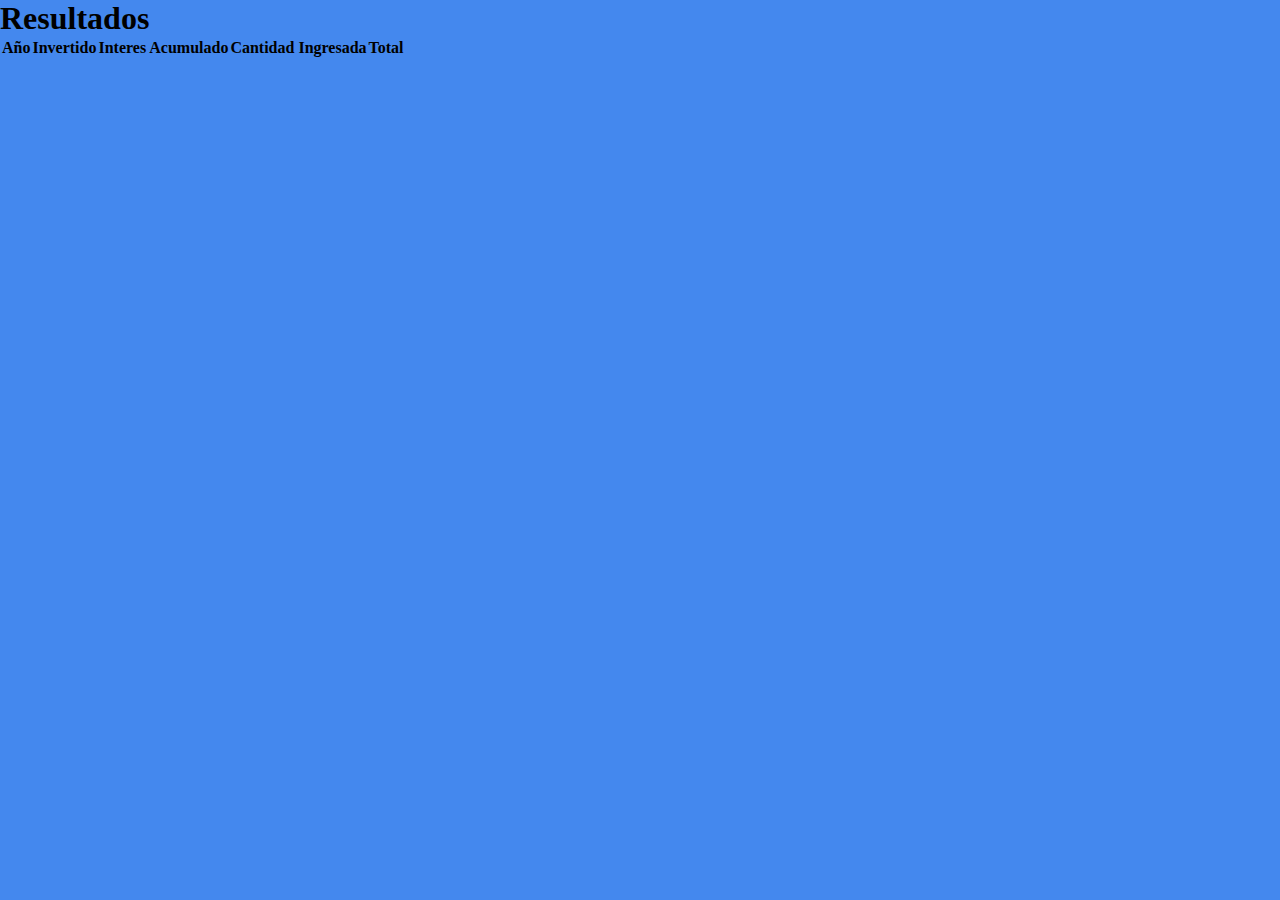
==== Table/Tabla.html @ b2d3ba35 "Primer Commit" ====
<!DOCTYPE html>
<html lang="en">
<head>
    <meta charset="UTF-8">
    <meta name="viewport" content="width=device-width, initial-scale=1.0">
    <title>Document</title>
    <link rel="stylesheet" href="/Estilos.css">
</head>
<body>
    <h1>Resultados</h1>
    <div id="divTabla">
        <table>
            <thead>
                <tr>
                    <th>Año</th>
                    <th>Invertido</th>
                    <th>Interes Acumulado</th>
                    <th>Cantidad Ingresada</th>
                    <th>Total</th>
                </tr>
            </thead>
            <tbody id="tbody">
            </tbody>
        </table>
    </div>
    <script src="Tabla.js"></script>
</body>
</html>
---- Estilos.css ----
*{
    margin: 0;
    padding: 0;
}

:root{
    --Fondo: #48e;
    --Fichero: #ffffff;
    --Texto: #10274b;
    --Texto_Secundario: #fff;
    --Numero: #2fa835;
    --Footer: #1C2833;
}

body{
    background-color: var(--Fondo);
}

.Centrar{
    display: flex;
    justify-content: center;
    align-items: center;
}

.Seccion{
    width: 320px;
    max-height: 90%;
    align-items: center;
    margin: 50px 20px 0 20px;
    padding: 20px 25px 10px 25px;
    place-items: center;
    border-radius: 10px;
    background-color: var(--Fichero);
}

#Calculadora{
    height: 890px;
}

.Titulo{
    color: var(--Texto);
    margin-bottom: 20px;
    text-align: center;
    font-size: 30px;
    text-transform: uppercase;
}

.Caja {
    position: relative;
    margin-bottom: 15px;
    display: flex;
    justify-content: center;
}

.Caja input {
    width: 85%;
    height: 18px;
    padding: 10px;
    border: 1px solid #d1d1d6;
    border-radius: 10px;
    font-size: 16px;
    background-color: var(--Fichero);
    color: var(--Texto);
    transition: 0.5s;
  }
  
.Caja input:focus {
    border-color: #007aff;
    outline: none;
}

.Caja label {
    font-size: 22px;
    position: absolute;
    top: 8px;
    left: 25px;
    background: var(--Fichero);
    padding: 0 5px;
    color: var(--Texto);
    transition: all 0.2s;
    pointer-events: none;
}

.Caja input:focus + label{
    color: #007aff;
}

.Caja input:focus + label,
.Caja input:not(:placeholder-shown) + label {
    top: -8px;
    left: 25px;
    font-size: 15px;
  }

input[type=number] {
    appearance: textfield;
}

input[type=number]::-webkit-outer-spin-button,
input[type=number]::-webkit-inner-spin-button {
    -webkit-appearance: none;
    margin: 0;
}

#Contenedor{
    margin-top: 100px;
    width: 80%;
    display: none;
    place-items: center;
    grid-template-columns: repeat(auto-fit, minmax(350px, 1fr));
    overflow: hidden;
}

.Resultado{
    background-color: var(--Fichero);
    padding: 20px;
    width: 320px;
    height: 180px;
    margin-bottom: 20px;
    border-radius: 10px;
    text-align: center;
    display: flex;
    flex-direction: column;
    justify-content: center; 
    align-items: center;
    overflow: hidden;
}

.Numero{
    font-size: 50px;
    color: var(--Numero);
}

.Clase{
    font-size: 40px;
    color: var(--Texto);
}

#Footer{
    color: white;
    background: var(--Footer);
    width: 100%;
    height: 65px;
    display: flex;
    align-items: center;
    justify-content: center;
    bottom: 0px;
    position: absolute;
}

#Footer a{
    font-size: 23px;
    color: var(--Texto_Secundario);
    text-decoration: none;
}
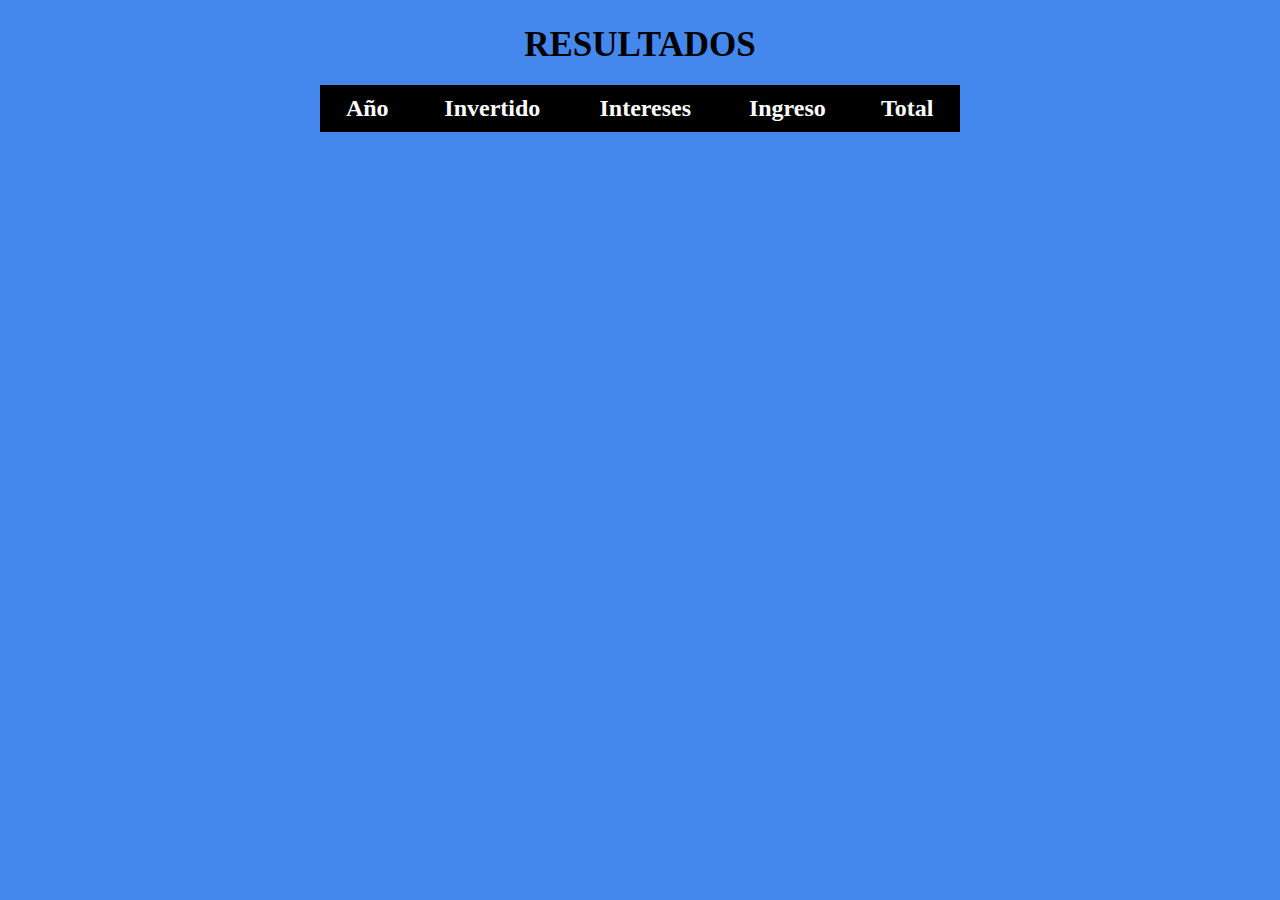
==== commit f3ff8e4c: "Return/Union" ====
--- a/Table/Tabla.html
+++ b/Table/Tabla.html
@@ -7,20 +7,20 @@
     <link rel="stylesheet" href="/Estilos.css">
 </head>
 <body>
-    <h1>Resultados</h1>
-    <div id="divTabla">
-        <table>
+    <h1 class="Titulo Resultados">Resultados</h1>
+
+    <div class="Centrar">
+        <table class="Tabla">
             <thead>
-                <tr>
+                <tr class="T-Cabezera">
                     <th>Año</th>
                     <th>Invertido</th>
-                    <th>Interes Acumulado</th>
-                    <th>Cantidad Ingresada</th>
+                    <th>Intereses</th>
+                    <th>Ingreso</th>
                     <th>Total</th>
                 </tr>
             </thead>
-            <tbody id="tbody">
-            </tbody>
+            <tbody id="tbody"></tbody>
         </table>
     </div>
     <script src="Tabla.js"></script>
--- a/Estilos.css
+++ b/Estilos.css
@@ -33,9 +33,6 @@
     background-color: var(--Fichero);
 }
 
-#Calculadora{
-    height: 890px;
-}
 
 .Titulo{
     color: var(--Texto);
@@ -102,13 +99,27 @@
     margin: 0;
 }
 
-#Contenedor{
+.Contenedor{
     margin-top: 100px;
     width: 80%;
-    display: none;
     place-items: center;
     grid-template-columns: repeat(auto-fit, minmax(350px, 1fr));
     overflow: hidden;
+}
+
+#Oculto{
+    display: none;
+    opacity: 0;
+}
+
+#Calculadora.subido {
+    transform: translateY(10%);
+    height: 100%;
+}
+
+#Oculto.visible {
+    display: grid;
+    opacity: 1;
 }
 
 .Resultado{
@@ -136,6 +147,38 @@
     color: var(--Texto);
 }
 
+.Resultados{
+    margin-top: 25px;
+    color: black;
+    font-size: 35px;
+}
+
+.Tabla{
+    border-collapse: collapse;
+    width: 50%;
+    margin-bottom: 40px;
+}
+
+.T-Cabezera{
+    background: black;
+    color: white;
+}
+
+.T-Cabezera th{
+    font-size: 24px;
+    padding: 10px 20px 10px 20px;
+}
+
+#tbody{
+    text-align: center;
+    background: white;
+}
+
+#tbody td{
+    font-size: 24px;
+    padding: 10px;
+}
+
 #Footer{
     color: white;
     background: var(--Footer);
